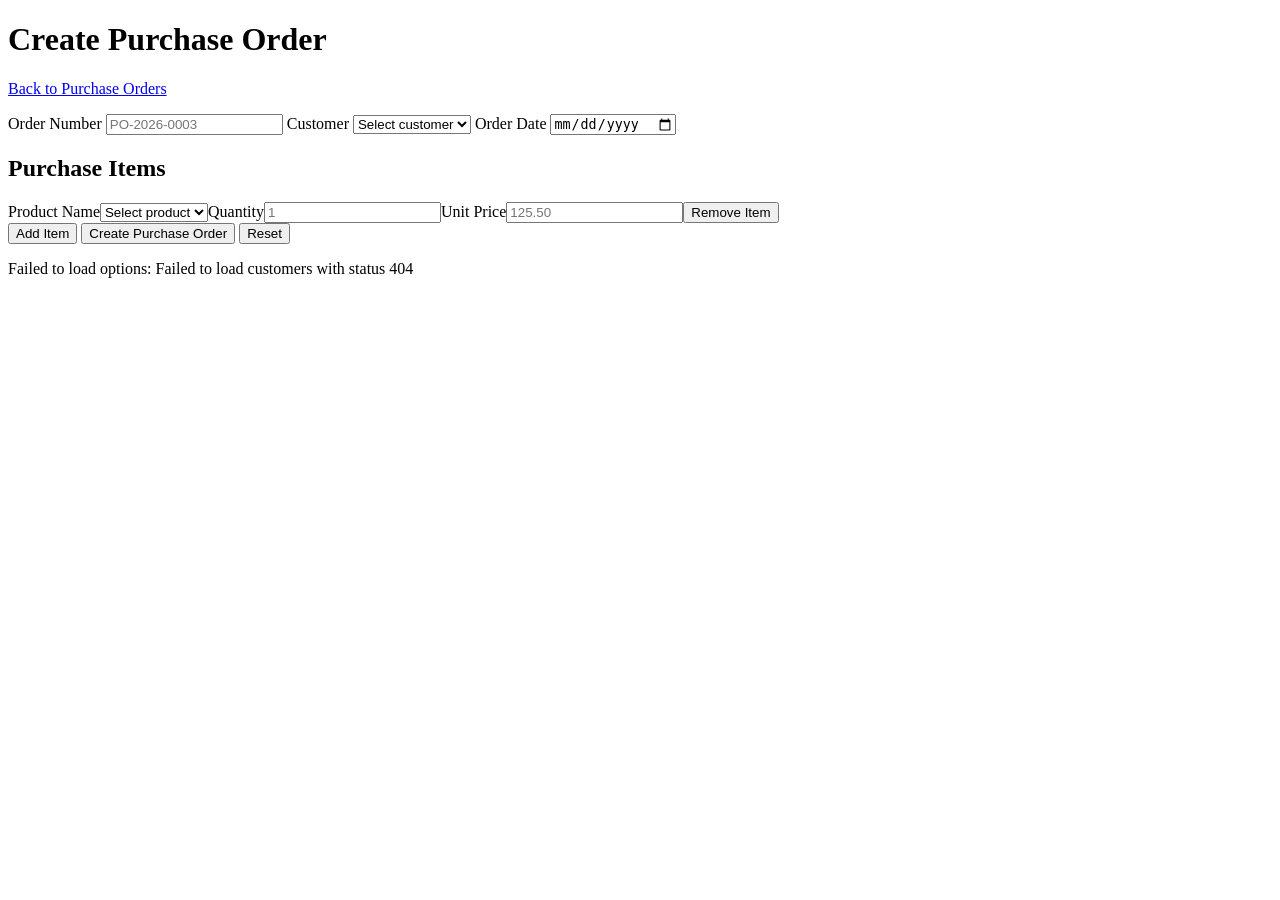
==== src/main/webapp/create-purchase-order.html @ 58894e03 "Add /customers endpoint for retrieving values for drop-down lists." ====
<!doctype html>
<html lang="en">
<head>
  <meta charset="UTF-8">
  <meta name="viewport" content="width=device-width, initial-scale=1.0">
  <title>Create Purchase Order</title>
</head>
<body>
  <main>
    <h1>Create Purchase Order</h1>
    <p><a href="/emw/">Back to Purchase Orders</a></p>

    <form id="purchaseOrderForm" aria-label="Create purchase order form">
      <label for="orderNumber">Order Number</label>
      <input id="orderNumber" name="orderNumber" type="text" required placeholder="PO-2026-0003">

      <label for="customerName">Customer</label>
      <select id="customerName" name="customerName" required>
        <option value="">Select customer</option>
      </select>

      <label for="orderDate">Order Date</label>
      <input id="orderDate" name="orderDate" type="date" required>

      <h2>Purchase Items</h2>
      <div id="itemsContainer"></div>
      <button type="button" id="addItemButton">Add Item</button>

      <button type="submit">Create Purchase Order</button>
      <button type="button" id="resetButton">Reset</button>
    </form>

    <p id="status" role="status" aria-live="polite"></p>
  </main>

  <script>
    const form = document.getElementById('purchaseOrderForm');
    const resetButton = document.getElementById('resetButton');
    const addItemButton = document.getElementById('addItemButton');
    const itemsContainer = document.getElementById('itemsContainer');
    const statusEl = document.getElementById('status');
    let productNames = [];

    function setStatus(message) {
      statusEl.textContent = message;
    }

    function createProductSelect(selectedProductName = '') {
      const productSelect = document.createElement('select');
      productSelect.className = 'item-product';
      productSelect.required = true;

      const defaultOption = document.createElement('option');
      defaultOption.value = '';
      defaultOption.textContent = 'Select product';
      productSelect.appendChild(defaultOption);

      productNames.forEach((productName) => {
        const option = document.createElement('option');
        option.value = productName;
        option.textContent = productName;
        productSelect.appendChild(option);
      });

      productSelect.value = selectedProductName;
      return productSelect;
    }

    function createItemRow(item = {}) {
      const row = document.createElement('div');

      const productLabel = document.createElement('label');
      productLabel.textContent = 'Product Name';
      row.appendChild(productLabel);

      const productSelect = createProductSelect(item.productName ?? '');
      row.appendChild(productSelect);

      const quantityLabel = document.createElement('label');
      quantityLabel.textContent = 'Quantity';
      row.appendChild(quantityLabel);

      const quantityInput = document.createElement('input');
      quantityInput.type = 'number';
      quantityInput.className = 'item-quantity';
      quantityInput.min = '1';
      quantityInput.required = true;
      quantityInput.placeholder = '1';
      quantityInput.value = item.quantity ?? '';
      row.appendChild(quantityInput);

      const unitPriceLabel = document.createElement('label');
      unitPriceLabel.textContent = 'Unit Price';
      row.appendChild(unitPriceLabel);

      const unitPriceInput = document.createElement('input');
      unitPriceInput.type = 'number';
      unitPriceInput.className = 'item-unit-price';
      unitPriceInput.min = '0';
      unitPriceInput.step = '0.01';
      unitPriceInput.required = true;
      unitPriceInput.placeholder = '125.50';
      unitPriceInput.value = item.unitPrice ?? '';
      row.appendChild(unitPriceInput);

      const removeButton = document.createElement('button');
      removeButton.type = 'button';
      removeButton.textContent = 'Remove Item';
      removeButton.addEventListener('click', () => {
        if (itemsContainer.children.length > 1) {
          row.remove();
        }
      });
      row.appendChild(removeButton);

      itemsContainer.appendChild(row);
    }

    function readItemsFromForm() {
      return [...itemsContainer.children].map((row) => ({
        productName: row.querySelector('.item-product').value.trim(),
        quantity: Number(row.querySelector('.item-quantity').value),
        unitPrice: Number(row.querySelector('.item-unit-price').value)
      }));
    }

    async function loadCustomerOptions() {
      const response = await fetch('/emw/customers', {
        headers: {
          Accept: 'application/json'
        }
      });

      if (!response.ok) {
        throw new Error(`Failed to load customers with status ${response.status}`);
      }

      const customerNames = await response.json();
      const customers = [...new Set(
        (Array.isArray(customerNames) ? customerNames : [])
          .filter((name) => typeof name === 'string' && name.trim().length > 0)
      )].sort((first, second) => first.localeCompare(second));

      const selectedValue = form.customerName.value;
      form.customerName.replaceChildren();

      const defaultOption = document.createElement('option');
      defaultOption.value = '';
      defaultOption.textContent = 'Select customer';
      form.customerName.appendChild(defaultOption);

      customers.forEach((customerName) => {
        const option = document.createElement('option');
        option.value = customerName;
        option.textContent = customerName;
        form.customerName.appendChild(option);
      });

      form.customerName.value = selectedValue;
    }

    async function loadProductOptions() {
      const response = await fetch('/emw/products', {
        headers: {
          Accept: 'application/json'
        }
      });

      if (!response.ok) {
        throw new Error(`Failed to load products with status ${response.status}`);
      }

      const productNameValues = await response.json();
      productNames = [...new Set(
        (Array.isArray(productNameValues) ? productNameValues : [])
          .filter((name) => typeof name === 'string' && name.trim().length > 0)
      )].sort((first, second) => first.localeCompare(second));

      const currentItems = readItemsFromForm();
      itemsContainer.replaceChildren();

      if (currentItems.length === 0) {
        createItemRow();
        return;
      }

      currentItems.forEach((item) => createItemRow(item));
    }

    form.addEventListener('submit', async (event) => {
      event.preventDefault();

      const payload = {
        orderNumber: form.orderNumber.value.trim(),
        customerName: form.customerName.value,
        orderDate: form.orderDate.value,
        purchaseItems: readItemsFromForm()
      };

      setStatus('Creating purchase order...');

      try {
        const response = await fetch('/emw/purchase-order-with-items', {
          method: 'POST',
          headers: {
            'Content-Type': 'application/json',
            Accept: 'application/json'
          },
          body: JSON.stringify(payload)
        });

        if (!response.ok) {
          const errorText = await response.text();
          throw new Error(errorText || `Request failed with status ${response.status}`);
        }

        const created = await response.json();
        setStatus(`Created purchase order ${created.orderNumber ?? payload.orderNumber}.`);
        alert(`Purchase order ${created.orderNumber ?? payload.orderNumber} created successfully.`);
        form.reset();
        itemsContainer.replaceChildren();
        createItemRow();
        window.location.href = '/emw/';
      } catch (error) {
        setStatus(`Failed to create purchase order: ${error.message}`);
      }
    });

    resetButton.addEventListener('click', () => {
      form.reset();
      itemsContainer.replaceChildren();
      createItemRow();
      setStatus('');
    });

    addItemButton.addEventListener('click', () => {
      createItemRow();
    });

    (async function init() {
      createItemRow();

      try {
        await loadCustomerOptions();
        await loadProductOptions();
      } catch (error) {
        setStatus(`Failed to load options: ${error.message}`);
      }
    })();
  </script>
</body>
</html>
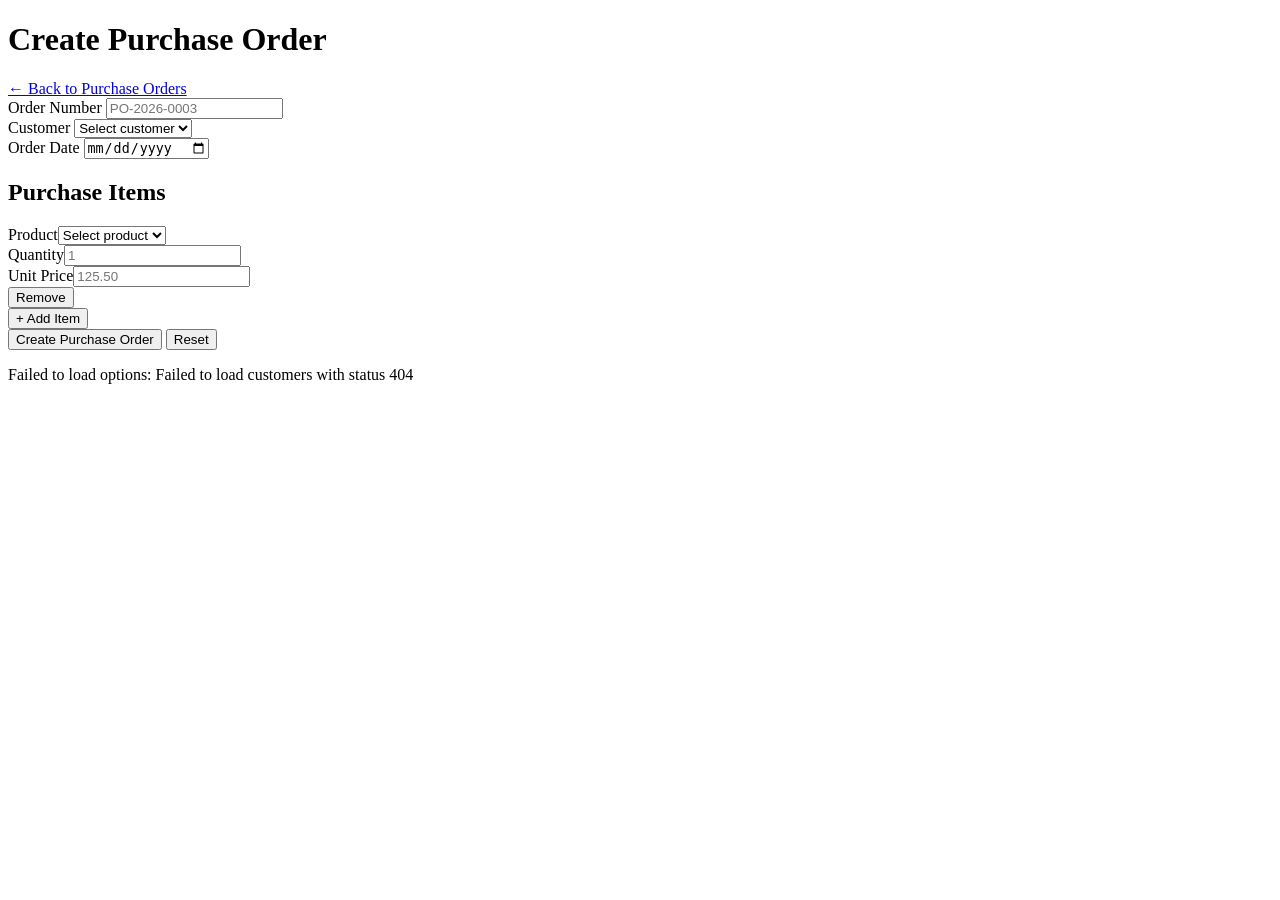
==== commit b18d2293: "Improved UI design" ====
--- a/src/main/webapp/create-purchase-order.html
+++ b/src/main/webapp/create-purchase-order.html
@@ -4,33 +4,44 @@
   <meta charset="UTF-8">
   <meta name="viewport" content="width=device-width, initial-scale=1.0">
   <title>Create Purchase Order</title>
+  <link rel="stylesheet" href="/emw/style.css">
 </head>
 <body>
   <main>
     <h1>Create Purchase Order</h1>
-    <p><a href="/emw/">Back to Purchase Orders</a></p>
-
-    <form id="purchaseOrderForm" aria-label="Create purchase order form">
-      <label for="orderNumber">Order Number</label>
-      <input id="orderNumber" name="orderNumber" type="text" required placeholder="PO-2026-0003">
-
-      <label for="customerName">Customer</label>
-      <select id="customerName" name="customerName" required>
-        <option value="">Select customer</option>
-      </select>
-
-      <label for="orderDate">Order Date</label>
-      <input id="orderDate" name="orderDate" type="date" required>
-
-      <h2>Purchase Items</h2>
-      <div id="itemsContainer"></div>
-      <button type="button" id="addItemButton">Add Item</button>
-
-      <button type="submit">Create Purchase Order</button>
-      <button type="button" id="resetButton">Reset</button>
-    </form>
-
-    <p id="status" role="status" aria-live="polite"></p>
+    <a href="/emw/" class="back-link">&#8592; Back to Purchase Orders</a>
+
+    <div class="card">
+      <form id="purchaseOrderForm" aria-label="Create purchase order form">
+        <div class="form-stack">
+          <div class="form-field">
+            <label for="orderNumber">Order Number</label>
+            <input id="orderNumber" name="orderNumber" type="text" required placeholder="PO-2026-0003">
+          </div>
+          <div class="form-field">
+            <label for="customerName">Customer</label>
+            <select id="customerName" name="customerName" required>
+              <option value="">Select customer</option>
+            </select>
+          </div>
+          <div class="form-field">
+            <label for="orderDate">Order Date</label>
+            <input id="orderDate" name="orderDate" type="date" required>
+          </div>
+        </div>
+
+        <h2>Purchase Items</h2>
+        <div id="itemsContainer"></div>
+        <button type="button" id="addItemButton" class="btn btn-secondary btn-sm">+ Add Item</button>
+
+        <div class="btn-group">
+          <button type="submit" class="btn btn-primary">Create Purchase Order</button>
+          <button type="button" id="resetButton" class="btn btn-secondary">Reset</button>
+        </div>
+      </form>
+    </div>
+
+    <p id="status" class="status-msg" role="status" aria-live="polite"></p>
   </main>
 
   <script>
@@ -68,18 +79,22 @@
 
     function createItemRow(item = {}) {
       const row = document.createElement('div');
-
+      row.className = 'item-row';
+
+      const productField = document.createElement('div');
+      productField.className = 'form-field';
       const productLabel = document.createElement('label');
-      productLabel.textContent = 'Product Name';
-      row.appendChild(productLabel);
-
+      productLabel.textContent = 'Product';
+      productField.appendChild(productLabel);
       const productSelect = createProductSelect(item.productName ?? '');
-      row.appendChild(productSelect);
-
+      productField.appendChild(productSelect);
+      row.appendChild(productField);
+
+      const qtyField = document.createElement('div');
+      qtyField.className = 'form-field';
       const quantityLabel = document.createElement('label');
       quantityLabel.textContent = 'Quantity';
-      row.appendChild(quantityLabel);
-
+      qtyField.appendChild(quantityLabel);
       const quantityInput = document.createElement('input');
       quantityInput.type = 'number';
       quantityInput.className = 'item-quantity';
@@ -87,12 +102,14 @@
       quantityInput.required = true;
       quantityInput.placeholder = '1';
       quantityInput.value = item.quantity ?? '';
-      row.appendChild(quantityInput);
-
+      qtyField.appendChild(quantityInput);
+      row.appendChild(qtyField);
+
+      const priceField = document.createElement('div');
+      priceField.className = 'form-field';
       const unitPriceLabel = document.createElement('label');
       unitPriceLabel.textContent = 'Unit Price';
-      row.appendChild(unitPriceLabel);
-
+      priceField.appendChild(unitPriceLabel);
       const unitPriceInput = document.createElement('input');
       unitPriceInput.type = 'number';
       unitPriceInput.className = 'item-unit-price';
@@ -101,11 +118,13 @@
       unitPriceInput.required = true;
       unitPriceInput.placeholder = '125.50';
       unitPriceInput.value = item.unitPrice ?? '';
-      row.appendChild(unitPriceInput);
+      priceField.appendChild(unitPriceInput);
+      row.appendChild(priceField);
 
       const removeButton = document.createElement('button');
       removeButton.type = 'button';
-      removeButton.textContent = 'Remove Item';
+      removeButton.className = 'btn btn-danger btn-sm';
+      removeButton.textContent = 'Remove';
       removeButton.addEventListener('click', () => {
         if (itemsContainer.children.length > 1) {
           row.remove();
